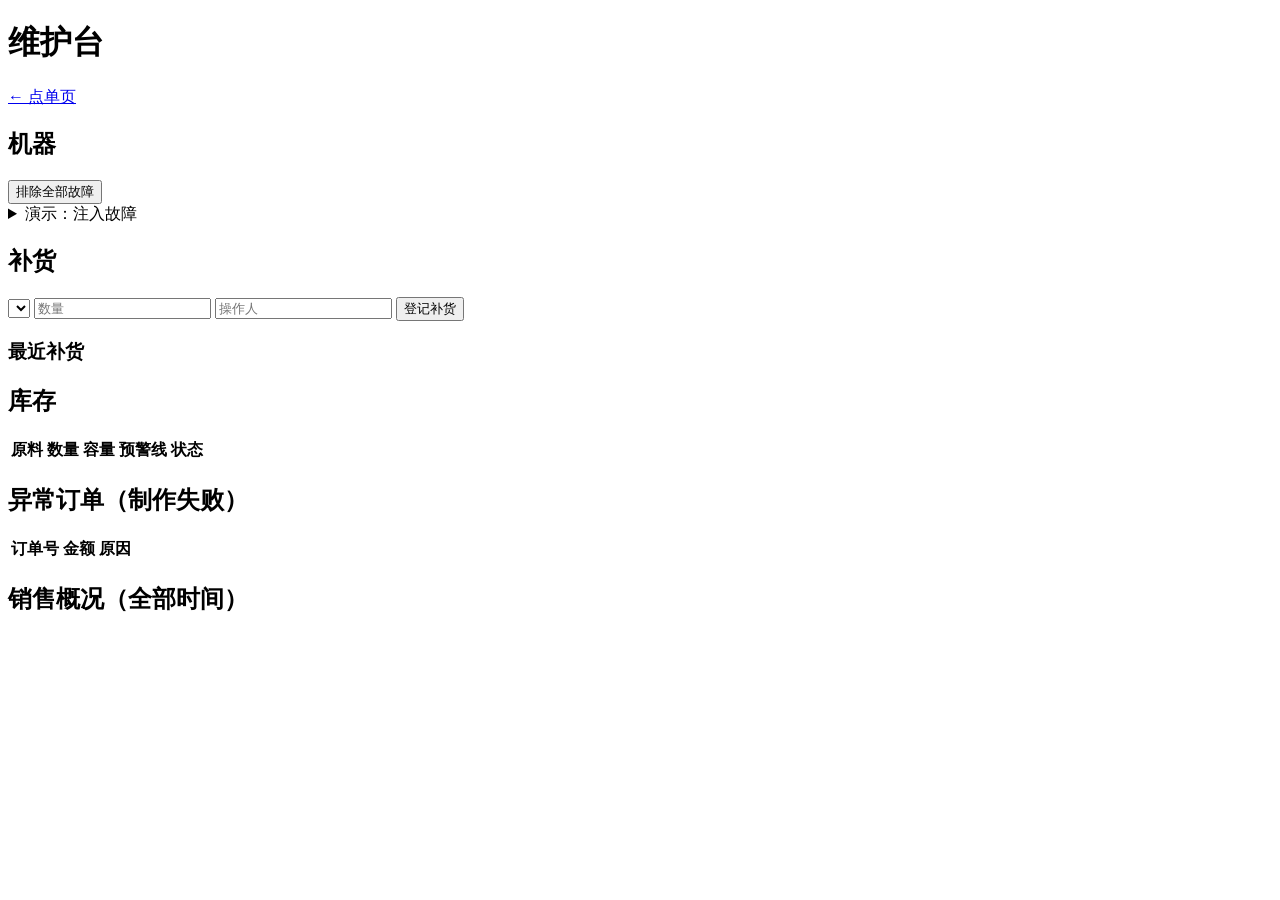
==== drink/web/static/admin.html @ 3886904d "初始化项目骨架：架构、接口契约、契约测试与参考实现 - docs/：需求规格、系统架构、详细设计、接口契约、测试计划、分工与里程碑 - drink/model：共用实体、枚举、错误码、初始数据、Rep" ====
<!doctype html>
<html lang="zh-CN">
<head>
<meta charset="utf-8">
<meta name="viewport" content="width=device-width, initial-scale=1">
<title>饮料机 · 维护</title>
<link rel="stylesheet" href="/static/css/base.css">
</head>
<body>
<!-- 最简可用版维护页：用于联调和验收后端。正式界面由 A 重做。 -->
<header><h1>维护台</h1><a href="/">← 点单页</a></header>
<p id="msg" class="msg"></p>
<main class="grid">
  <section class="card">
    <h2>机器</h2>
    <p id="machine"></p>
    <button id="clear">排除全部故障</button>
    <details><summary>演示：注入故障</summary><div id="faults" class="choices"></div></details>
  </section>
  <section class="card">
    <h2>补货</h2>
    <select id="material"></select>
    <input id="qty" type="number" min="1" placeholder="数量">
    <input id="operator" placeholder="操作人">
    <button id="restock">登记补货</button>
    <h3>最近补货</h3><ul id="restocks"></ul>
  </section>
  <section class="card wide">
    <h2>库存</h2>
    <table><thead><tr><th>原料</th><th>数量</th><th>容量</th><th>预警线</th><th>状态</th></tr></thead><tbody id="stock"></tbody></table>
  </section>
  <section class="card wide">
    <h2>异常订单（制作失败）</h2>
    <table><thead><tr><th>订单号</th><th>金额</th><th>原因</th><th></th></tr></thead><tbody id="failed"></tbody></table>
  </section>
  <section class="card wide">
    <h2>销售概况（全部时间）</h2>
    <div id="stats"></div>
  </section>
</main>
<script type="module">
import * as api from '/static/js/api.js';
const { yuan, LABELS } = api;
const $ = id => document.getElementById(id);
const td = text => Object.assign(document.createElement('td'), { textContent: text });
const tr = cells => { const r = document.createElement('tr'); r.append(...cells); return r; };
const show = p => p.then(refresh).catch(e => $('msg').textContent = `${e.code}：${e.message}`);

async function refresh() {
  const [stock, m, failed, restocks, stats] = await Promise.all([
    api.getStock(), api.getMachine(), api.getOrders('PRODUCTION_FAILED'), api.getRestocks(5), api.getStats()]);
  $('stock').replaceChildren(...stock.map(s => {
    const row = tr([td(s.material.name), td(`${s.quantity} ${s.material.unit}`), td(s.material.capacity), td(s.material.warn_threshold), td(LABELS[s.status])]);
    row.className = s.status.toLowerCase(); return row;
  }));
  if (!$('material').options.length)
    $('material').replaceChildren(...stock.map(s => new Option(s.material.name, s.material.id)));
  $('machine').textContent = m.online ? (m.busy ? '在线 · 制作中' : '在线 · 空闲') : `故障：${m.faults.map(f => LABELS[f]).join('、')}`;
  $('failed').replaceChildren(...failed.map(o => {
    const b = Object.assign(document.createElement('button'), { textContent: '退款' });
    b.onclick = () => show(api.refund(o.order_id, $('operator').value || '维护人员'));
    const c = document.createElement('td'); c.append(b);
    return tr([td(o.order_id), td(yuan(o.total_fen)), td(o.failure_reason), c]);
  }));
  $('restocks').replaceChildren(...restocks.map(r => Object.assign(document.createElement('li'), {
    textContent: `${new Date(r.created_at).toLocaleString()} ${r.operator} 补 ${r.material_id} ×${r.quantity}` })));
  $('stats').textContent = `完成 ${stats.order_count} 杯，收入 ${yuan(stats.revenue_fen)}；热门：` +
    (stats.top_combos.map(c => `${c.label}（${c.count}）`).join('，') || '暂无');
}

$('faults').replaceChildren(...['CUP_JAM', 'OUT_OF_CUPS', 'WATER_TEMP_LOW', 'PUMP_ERROR'].map(code =>
  Object.assign(document.createElement('button'), { textContent: LABELS[code], className: 'secondary', onclick: () => show(api.devFault(code)) })));
$('clear').onclick = () => show(api.clearFault());
$('restock').onclick = () => show(api.restock($('material').value, Number($('qty').value), $('operator').value));
refresh();
setInterval(() => refresh().catch(() => {}), 3000);
</script>
</body>
</html>
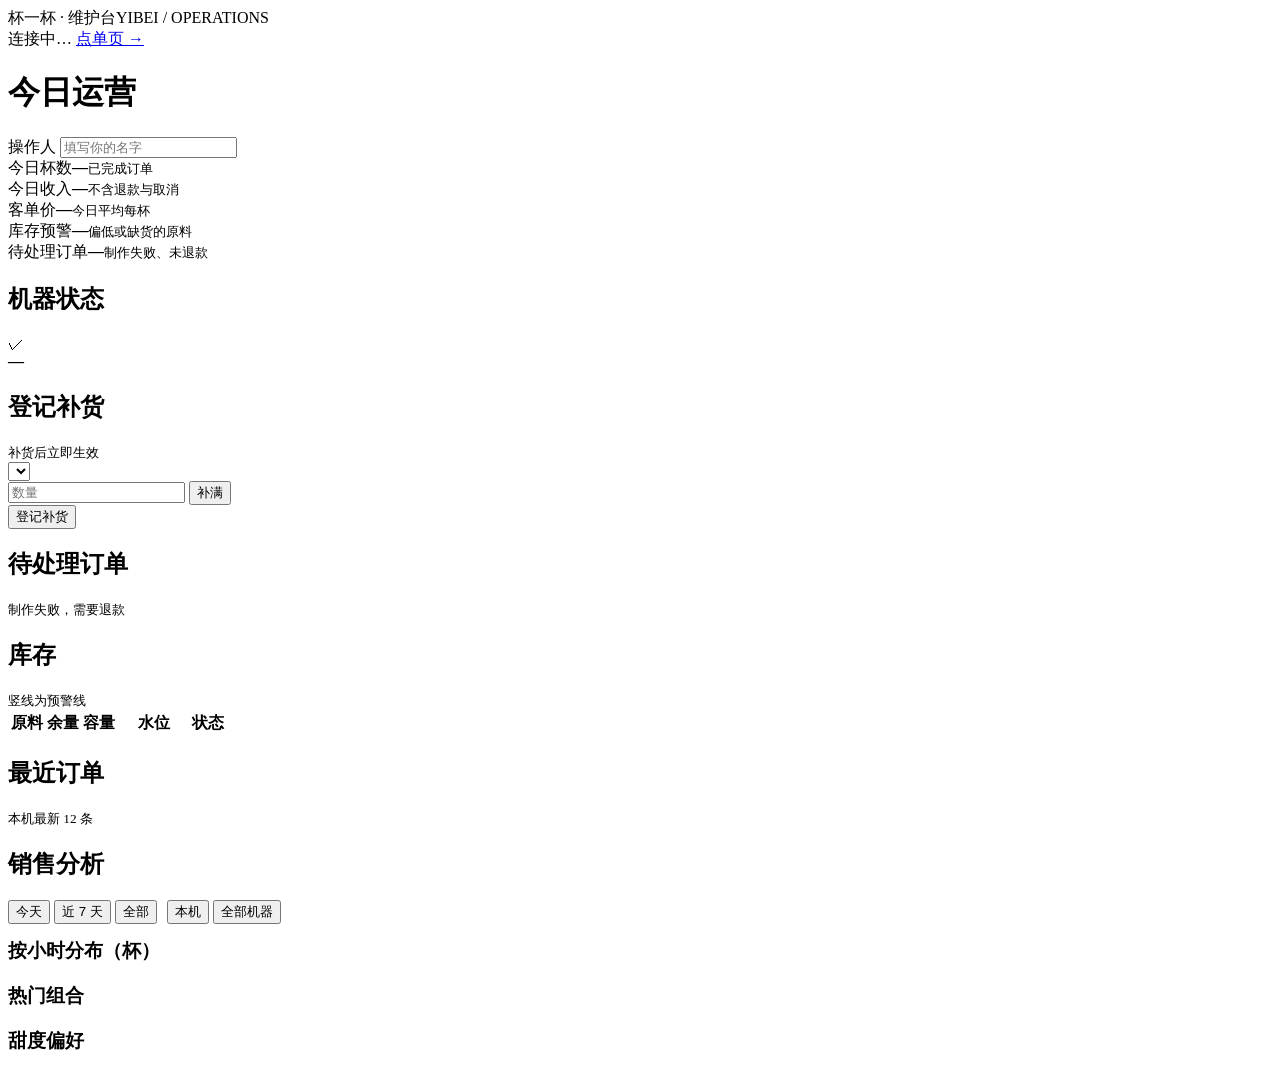
==== commit a6a91e04: "GUI：实现点单页与维护台，新增 /api/config - 点单页：沿用“一杯”原型视觉；完整状态流转（选配、报价、待付款倒计时、   制作进度、完成、失败、取消、超时），售罄与温度限制、推荐、暂停" ====
--- a/drink/web/static/admin.html
+++ b/drink/web/static/admin.html
@@ -1,79 +1,111 @@
 <!doctype html>
 <html lang="zh-CN">
 <head>
-<meta charset="utf-8">
-<meta name="viewport" content="width=device-width, initial-scale=1">
-<title>饮料机 · 维护</title>
-<link rel="stylesheet" href="/static/css/base.css">
+  <meta charset="utf-8">
+  <meta name="viewport" content="width=device-width, initial-scale=1">
+  <title>一杯 · 维护台</title>
+  <link rel="stylesheet" href="/static/css/theme.css">
+  <link rel="stylesheet" href="/static/css/admin.css">
+  <script type="module" src="/static/js/admin.js"></script>
 </head>
 <body>
-<!-- 最简可用版维护页：用于联调和验收后端。正式界面由 A 重做。 -->
-<header><h1>维护台</h1><a href="/">← 点单页</a></header>
-<p id="msg" class="msg"></p>
-<main class="grid">
-  <section class="card">
-    <h2>机器</h2>
-    <p id="machine"></p>
-    <button id="clear">排除全部故障</button>
-    <details><summary>演示：注入故障</summary><div id="faults" class="choices"></div></details>
-  </section>
-  <section class="card">
-    <h2>补货</h2>
-    <select id="material"></select>
-    <input id="qty" type="number" min="1" placeholder="数量">
-    <input id="operator" placeholder="操作人">
-    <button id="restock">登记补货</button>
-    <h3>最近补货</h3><ul id="restocks"></ul>
-  </section>
-  <section class="card wide">
-    <h2>库存</h2>
-    <table><thead><tr><th>原料</th><th>数量</th><th>容量</th><th>预警线</th><th>状态</th></tr></thead><tbody id="stock"></tbody></table>
-  </section>
-  <section class="card wide">
-    <h2>异常订单（制作失败）</h2>
-    <table><thead><tr><th>订单号</th><th>金额</th><th>原因</th><th></th></tr></thead><tbody id="failed"></tbody></table>
-  </section>
-  <section class="card wide">
-    <h2>销售概况（全部时间）</h2>
-    <div id="stats"></div>
-  </section>
-</main>
-<script type="module">
-import * as api from '/static/js/api.js';
-const { yuan, LABELS } = api;
-const $ = id => document.getElementById(id);
-const td = text => Object.assign(document.createElement('td'), { textContent: text });
-const tr = cells => { const r = document.createElement('tr'); r.append(...cells); return r; };
-const show = p => p.then(refresh).catch(e => $('msg').textContent = `${e.code}：${e.message}`);
+  <header class="topbar">
+    <span class="brand"><span class="brand-mark">杯</span><span>一杯 · 维护台<span class="brand-en">YIBEI / OPERATIONS</span></span></span>
+    <div class="topbar-right">
+      <span id="machine-pill" class="pill"><i></i><span>连接中…</span></span>
+      <a class="btn ghost small" href="/">点单页 →</a>
+    </div>
+  </header>
 
-async function refresh() {
-  const [stock, m, failed, restocks, stats] = await Promise.all([
-    api.getStock(), api.getMachine(), api.getOrders('PRODUCTION_FAILED'), api.getRestocks(5), api.getStats()]);
-  $('stock').replaceChildren(...stock.map(s => {
-    const row = tr([td(s.material.name), td(`${s.quantity} ${s.material.unit}`), td(s.material.capacity), td(s.material.warn_threshold), td(LABELS[s.status])]);
-    row.className = s.status.toLowerCase(); return row;
-  }));
-  if (!$('material').options.length)
-    $('material').replaceChildren(...stock.map(s => new Option(s.material.name, s.material.id)));
-  $('machine').textContent = m.online ? (m.busy ? '在线 · 制作中' : '在线 · 空闲') : `故障：${m.faults.map(f => LABELS[f]).join('、')}`;
-  $('failed').replaceChildren(...failed.map(o => {
-    const b = Object.assign(document.createElement('button'), { textContent: '退款' });
-    b.onclick = () => show(api.refund(o.order_id, $('operator').value || '维护人员'));
-    const c = document.createElement('td'); c.append(b);
-    return tr([td(o.order_id), td(yuan(o.total_fen)), td(o.failure_reason), c]);
-  }));
-  $('restocks').replaceChildren(...restocks.map(r => Object.assign(document.createElement('li'), {
-    textContent: `${new Date(r.created_at).toLocaleString()} ${r.operator} 补 ${r.material_id} ×${r.quantity}` })));
-  $('stats').textContent = `完成 ${stats.order_count} 杯，收入 ${yuan(stats.revenue_fen)}；热门：` +
-    (stats.top_combos.map(c => `${c.label}（${c.count}）`).join('，') || '暂无');
-}
+  <div class="toolbar">
+    <h1>今日运营<small id="updated-at"></small></h1>
+    <label class="operator">操作人 <input id="operator" type="text" placeholder="填写你的名字" maxlength="20"></label>
+  </div>
 
-$('faults').replaceChildren(...['CUP_JAM', 'OUT_OF_CUPS', 'WATER_TEMP_LOW', 'PUMP_ERROR'].map(code =>
-  Object.assign(document.createElement('button'), { textContent: LABELS[code], className: 'secondary', onclick: () => show(api.devFault(code)) })));
-$('clear').onclick = () => show(api.clearFault());
-$('restock').onclick = () => show(api.restock($('material').value, Number($('qty').value), $('operator').value));
-refresh();
-setInterval(() => refresh().catch(() => {}), 3000);
-</script>
+  <main class="board">
+    <section class="span-12 kpis" aria-label="今日概况">
+      <div class="kpi"><span>今日杯数</span><b id="kpi-cups">—</b><small>已完成订单</small></div>
+      <div class="kpi"><span>今日收入</span><b id="kpi-revenue">—</b><small>不含退款与取消</small></div>
+      <div class="kpi"><span>客单价</span><b id="kpi-avg">—</b><small>今日平均每杯</small></div>
+      <div class="kpi" id="kpi-stock-box"><span>库存预警</span><b id="kpi-stock">—</b><small>偏低或缺货的原料</small></div>
+      <div class="kpi" id="kpi-failed-box"><span>待处理订单</span><b id="kpi-failed">—</b><small>制作失败、未退款</small></div>
+    </section>
+
+    <section class="card span-4" aria-labelledby="machine-title">
+      <div class="card-head"><h2 id="machine-title">机器状态</h2><small id="machine-id"></small></div>
+      <div class="machine-state">
+        <div id="machine-dot" class="machine-dot">✓</div>
+        <div><strong id="machine-text">—</strong><small id="machine-sub"></small></div>
+      </div>
+      <div id="fault-list" class="fault-list"></div>
+      <button id="clear-all" type="button" class="btn ghost" hidden>排除全部故障</button>
+      <details id="demo-box" class="demo-box" hidden>
+        <summary>演示：注入故障</summary>
+        <div id="demo-faults" class="row"></div>
+      </details>
+    </section>
+
+    <section class="card span-4" aria-labelledby="restock-title">
+      <div class="card-head"><h2 id="restock-title">登记补货</h2><small>补货后立即生效</small></div>
+      <form id="restock-form" class="restock-form" novalidate>
+        <select id="material" aria-label="原料"></select>
+        <div class="row">
+          <input id="qty" type="number" min="1" step="1" placeholder="数量" aria-label="补货数量">
+          <button id="fill" type="button" class="btn ghost">补满</button>
+        </div>
+        <div id="room" class="room"></div>
+        <button type="submit" class="btn">登记补货</button>
+        <p id="restock-msg" class="form-msg" role="status" aria-live="polite"></p>
+      </form>
+      <ul id="restocks" class="mini-list"></ul>
+    </section>
+
+    <section class="card span-4" aria-labelledby="failed-title">
+      <div class="card-head"><h2 id="failed-title">待处理订单</h2><small>制作失败，需要退款</small></div>
+      <div id="failed-orders"></div>
+      <p id="refund-msg" class="form-msg" role="status" aria-live="polite"></p>
+    </section>
+
+    <section class="card span-7" aria-labelledby="stock-title">
+      <div class="card-head"><h2 id="stock-title">库存</h2><small>竖线为预警线</small></div>
+      <table class="stock-table">
+        <thead><tr><th>原料</th><th>余量</th><th>容量</th><th style="width:34%">水位</th><th>状态</th><th></th></tr></thead>
+        <tbody id="stock"></tbody>
+      </table>
+    </section>
+
+    <section class="card span-5" aria-labelledby="recent-title">
+      <div class="card-head"><h2 id="recent-title">最近订单</h2><small>本机最新 12 条</small></div>
+      <div id="recent-orders"></div>
+    </section>
+
+    <section class="card span-12" aria-labelledby="stats-title">
+      <div class="card-head">
+        <h2 id="stats-title">销售分析</h2>
+        <div style="display:flex;gap:10px;flex-wrap:wrap">
+          <div class="seg-tabs" id="range-tabs">
+            <button type="button" data-range="today" class="on">今天</button>
+            <button type="button" data-range="7d">近 7 天</button>
+            <button type="button" data-range="all">全部</button>
+          </div>
+          <div class="seg-tabs" id="scope-tabs">
+            <button type="button" data-scope="machine" class="on">本机</button>
+            <button type="button" data-scope="all">全部机器</button>
+          </div>
+        </div>
+      </div>
+      <p id="stats-summary" class="meta" style="font-size:12px;color:var(--muted);margin:-4px 0 16px"></p>
+      <div class="analysis">
+        <div>
+          <h3>按小时分布（杯）</h3>
+          <div id="hour-chart" class="hour-chart"></div>
+          <div id="hour-axis" class="hour-axis"></div>
+        </div>
+        <div><h3>热门组合</h3><div id="combos" class="hbars"></div></div>
+        <div><h3>甜度偏好</h3><div id="sugars" class="hbars"></div></div>
+      </div>
+    </section>
+  </main>
+  <noscript>请启用 JavaScript 以使用维护台。</noscript>
 </body>
 </html>
